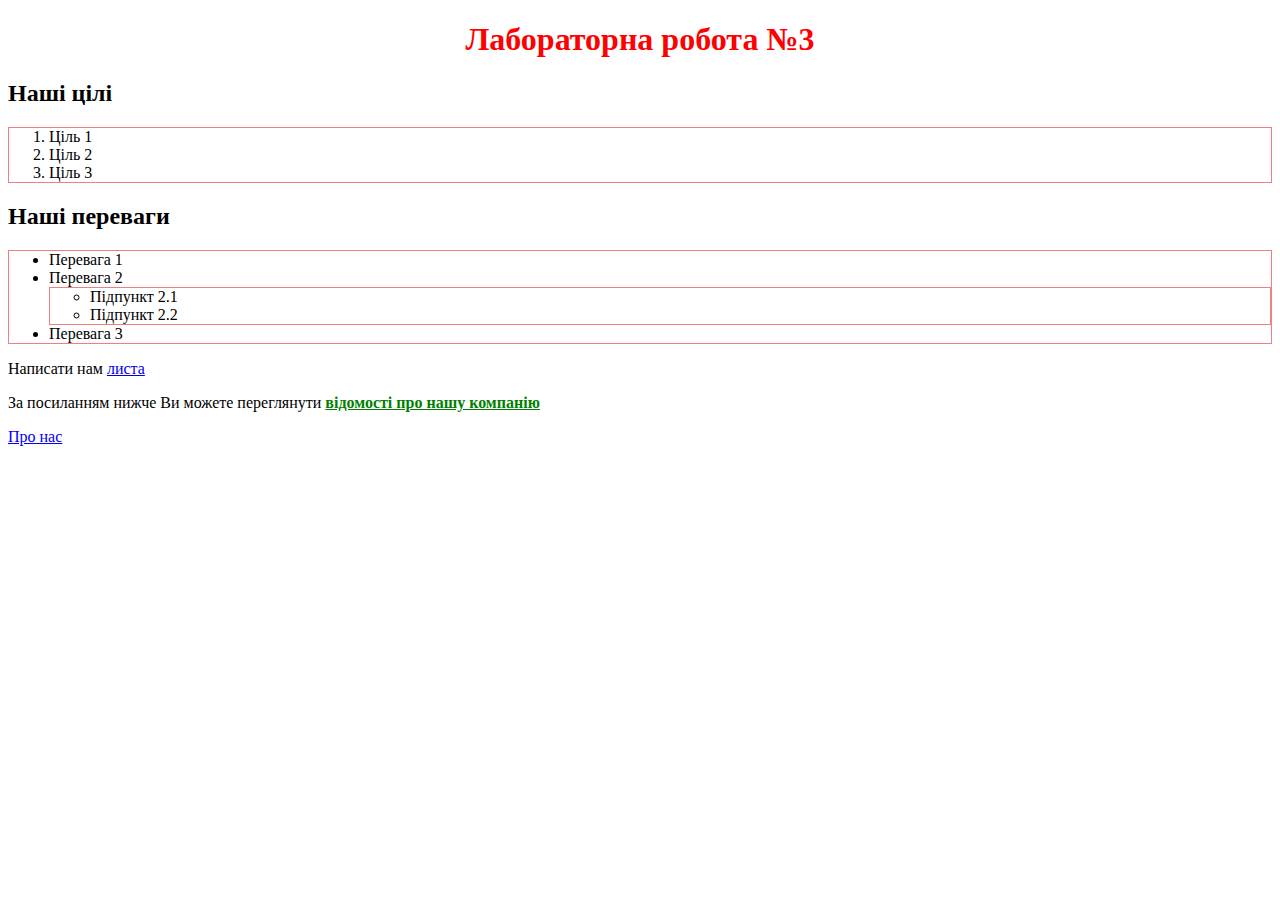
==== lab3/index.html @ a73d017a "commit" ====
<!DOCTYPE html> 
  <html lang=uk-ua> 
    <head> 
      <meta charset=utf-8> 
      <title>Лаб. №3: головна</title> 
      <link rel="icon" type="image/png" sizes="16x16"  href="/favicon-16x16.png">
      <meta name="msapplication-TileColor" content="#ffffff">
      <meta name="theme-color" content="#ffffff">
      <link rel="stylesheet" type="text/css" href="styles/styles.css"> 
      <script>alert('Привіт!')</script>  
      <meta name="viewport" content="width=device-width, initial-scale=1.0"> 
    </head> 
    <body> 
      <h1>Лабораторна робота №3</h1> 
      <h2>Наші цілі</h2> 
        <ol> 
          <li>Ціль 1</li> 
          <li>Ціль 2</li> 
          <li>Ціль 3</li>  
        </ol> 
      <h2>Наші переваги</h2> 
      <ul>     
        <li>Перевага 1</li> 
        <li>Перевага 2 
        <ul> 
          <li>Підпункт 2.1</li> 
          <li>Підпункт 2.2</li> 
        </ul> 
        <li>Перевага 3</li> 
      </ul> 
      <p>Написати нам <a href="mailto:levrynts.dmytrii@student.uzhnu.edu.ua">листа</a></p> 
      <p>За посиланням нижче Ви можете переглянути <b>відомості про нашу компанію</b></p> 
      <p><a href="pages/about.html" style="color:blue">Про нас</a></p> 
    </body> 
  </html>
---- lab3/styles/styles.css ----
i, em, span, b, strong {
    color: green;
    text-decoration: underline;
}

ol, ul {
    border: 1px solid lightcoral;
}

img {
    width: 100%;
    max-width: 100%;
}

h1 { 
    text-align: center; color: red 
}
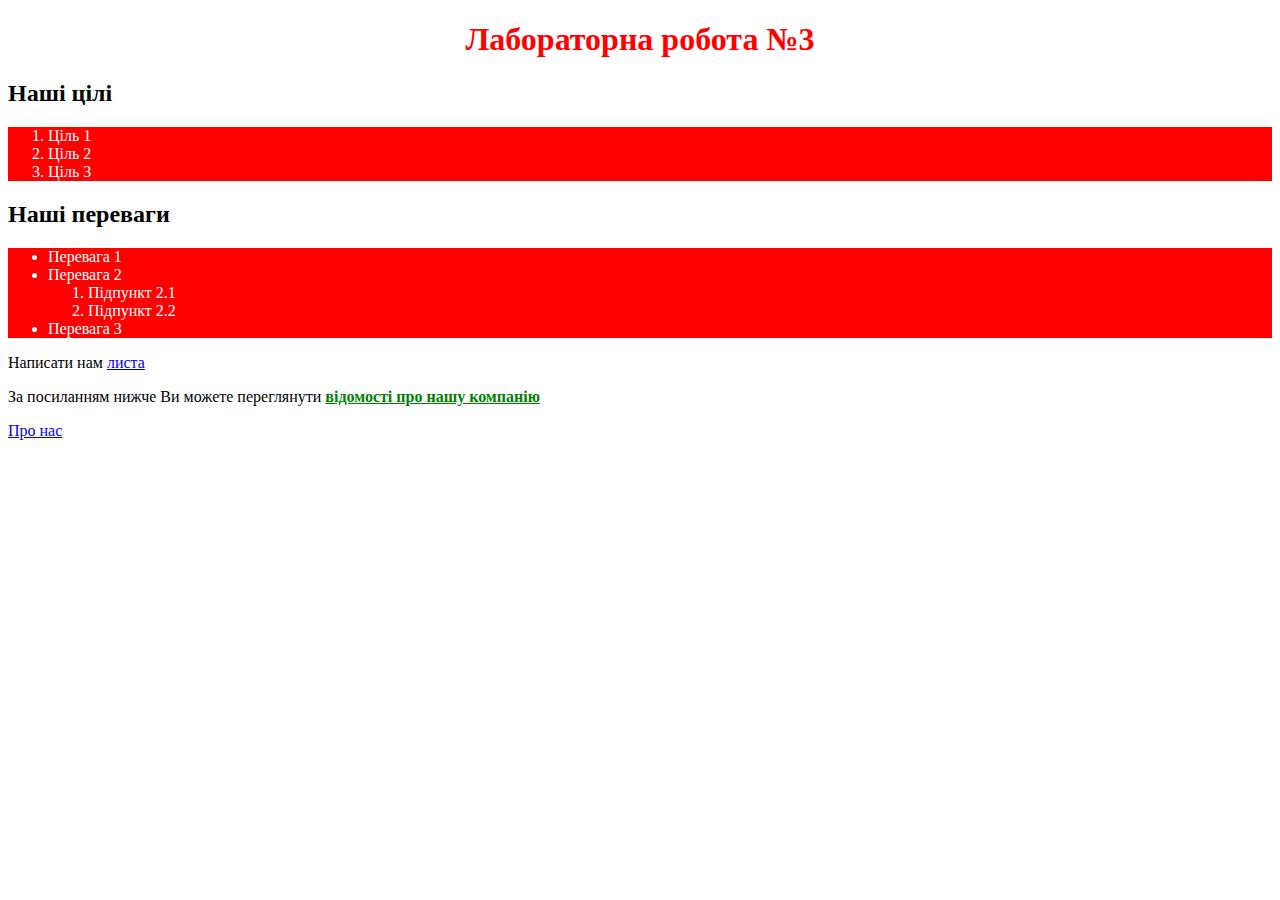
==== commit 2618f99f: "commit" ====
--- a/lab3/index.html
+++ b/lab3/index.html
@@ -22,10 +22,10 @@
       <ul>     
         <li>Перевага 1</li> 
         <li>Перевага 2 
-        <ul> 
+        <ol> 
           <li>Підпункт 2.1</li> 
           <li>Підпункт 2.2</li> 
-        </ul> 
+        </ol> 
         <li>Перевага 3</li> 
       </ul> 
       <p>Написати нам <a href="mailto:levrynts.dmytrii@student.uzhnu.edu.ua">листа</a></p> 
--- a/lab3/styles/styles.css
+++ b/lab3/styles/styles.css
@@ -4,7 +4,8 @@
 }
 
 ol, ul {
-    border: 1px solid lightcoral;
+   background-color: red;
+   color: white;
 }
 
 img {
